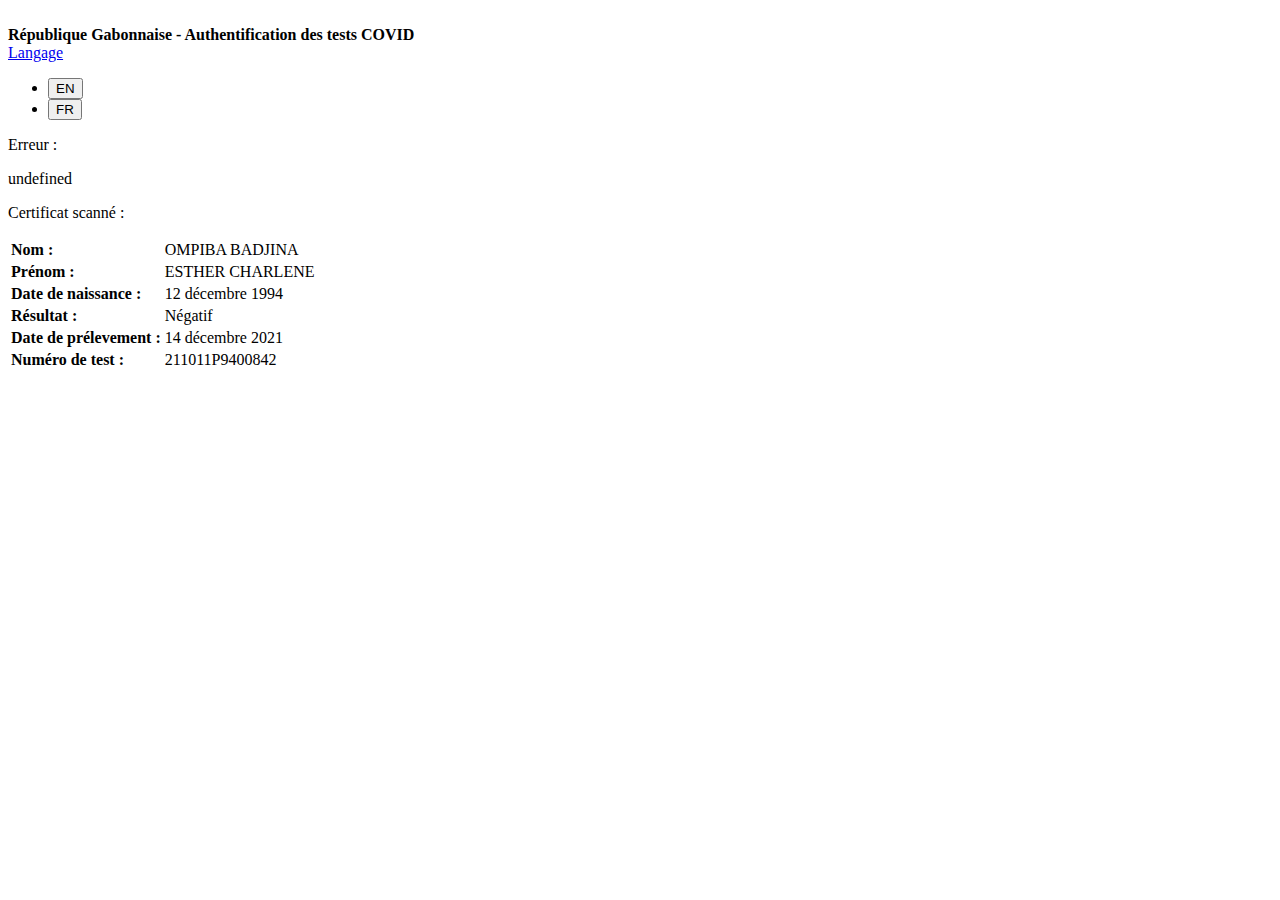
==== index.html @ bbc6e8c1 "Rename Authentification covid.html to index.html" ====
<!DOCTYPE html>
<html>
<head>
        <meta charset="utf-8">
        <meta name="viewport" content="width=device-width, initial-scale=1">
        <link rel="stylesheet" href="/Untiltled-1.css">
        <script src="/dist/app.js"></script>
        <title class="translate" i18n="title">Authentification de document</title>
    </head>
    <body>
        <nav class="navbar navbar-expand-md navbar-light bg-light">
            <div class="container-fluid">
                <div class="navbar-brand d-flex flex-row">
                    <img src="https://infoscoronavirusgabon.com/wp-content/uploads/2020/08/gabonsante%CC%81.JPG.jpg" alt="" height="100">
                    <div class="collapse navbar-collapse">
                        <b class="mx-2 fs-6 translate" i18n="navname">République Gabonnaise - Authentification des tests COVID</b>
                    </div>
                </div>
                <li class="nav-item navbar-nav dropdown">
                    <a class="nav-link dropdown-toggle translate" href="#" id="navbarDropdownMenuLink" role="button" data-bs-toggle="dropdown" i18n="lang" aria-expanded="false">Langage</a>
                    <ul class="dropdown-menu" aria-labelledby="navbarDropdownMenuLink">
                        <li>
                            <button class="dropdown-item switch-lang" lang="en-US">
                                EN
                                <span class="fa fa-sm"></span>
                            </button>
                        </li>
                        <li>
                            <button class="dropdown-item switch-lang" lang="fr-FR">
                                FR
                                <span class="fa fa-sm fa-check"></span>
                            </button>
                        </li>
                    </ul>
                </li>
            </div>
        </nav>
        <div class="container">
            <div class="row mt-4 mx-2 d-none">
                <div class="col-auto">
                    <p class="text-danger translate" i18n="error">Erreur :</p>
                </div>
                <div class="col-auto">
                    <p class="text-danger translate" i18n="" id="error_dsp">undefined</p>
                </div>
            </div>
            <div class="row mt-4 mx-2">
                <p class="text-success translate" i18n="success" id="success_dsp">Certificat scanné :</p>
            </div>
            <div class="row mx-2" id="cert_table">
                <table class="table table-striped table-hover">
                    <tbody><tr>
                        <td><b class="translate" i18n="surname">Nom :</b></td>
                        <td class="certificate" id="surname">OMPIBA BADJINA</td>
                    </tr>
                    <tr>
                        <td><b class="translate" i18n="name">Prénom :</b></td>
                        <td class="certificate" id="name">ESTHER CHARLENE</td>
                    </tr>
                    <tr>
                        <td><b class="translate" i18n="birth_date">Date de naissance :</b></td>
                        <td class="certificate translate-date" id="birth" décembre="">12 décembre 1994</td>
                    </tr>
                    <tr>
                        <td><b class="translate" i18n="result">Résultat :</b></td>
                        <td class="certificate" id="result">Négatif</td>
                    </tr>
                    <tr>
                        <td><b class="translate" i18n="sample_date">Date de prélevement :</b></td>
                        <td class="certificate translate-date" id="sampledate" i18nlive="14-12-2021">14 décembre 2021</td>
                    </tr>
                    <tr>
                        <td><b class="translate" i18n="test_nb">Numéro de test :</b></td>
                        <td class="certificate" id="nb">211011P9400842</td>
                    </tr>
            </tbody></table></div></div>
</body>
</html>
---- Untiltled-1.css ----
élément {

}
:root {

    box-sizing: border-box;

}
:root {

    --bs-blue: #0d6efd;
    --bs-indigo: #6610f2;
    --bs-purple: #6f42c1;
    --bs-pink: #d63384;
    --bs-red: #dc3545;
    --bs-orange: #fd7e14;
    --bs-yellow: #ffc107;
    --bs-green: #198754;
    --bs-teal: #20c997;
    --bs-cyan: #0dcaf0;
    --bs-white: #fff;
    --bs-gray: #6c757d;
    --bs-gray-dark: #343a40;
    --bs-primary: #0d6efd;
    --bs-secondary: #6c757d;
    --bs-success: #198754;
    --bs-info: #0dcaf0;
    --bs-warning: #ffc107;
    --bs-danger: #dc3545;
    --bs-light: #f8f9fa;
    --bs-dark: #212529;
    --bs-font-sans-serif: system-ui, -apple-system, "Segoe UI", Roboto, "Helvetica Neue", Arial, "Noto Sans", "Liberation Sans", sans-serif, "Apple Color Emoji", "Segoe UI Emoji", "Segoe UI Symbol", "Noto Color Emoji";
    --bs-font-monospace: SFMono-Regular, Menlo, Monaco, Consolas, "Liberation Mono", "Courier New", monospace;
    --bs-gradient: linear-gradient(180deg, hsla(0, 0%, 100%, 0.15), hsla(0, 0%, 100%, 0));

}
*, ::after, ::before {

    box-sizing: border-box;
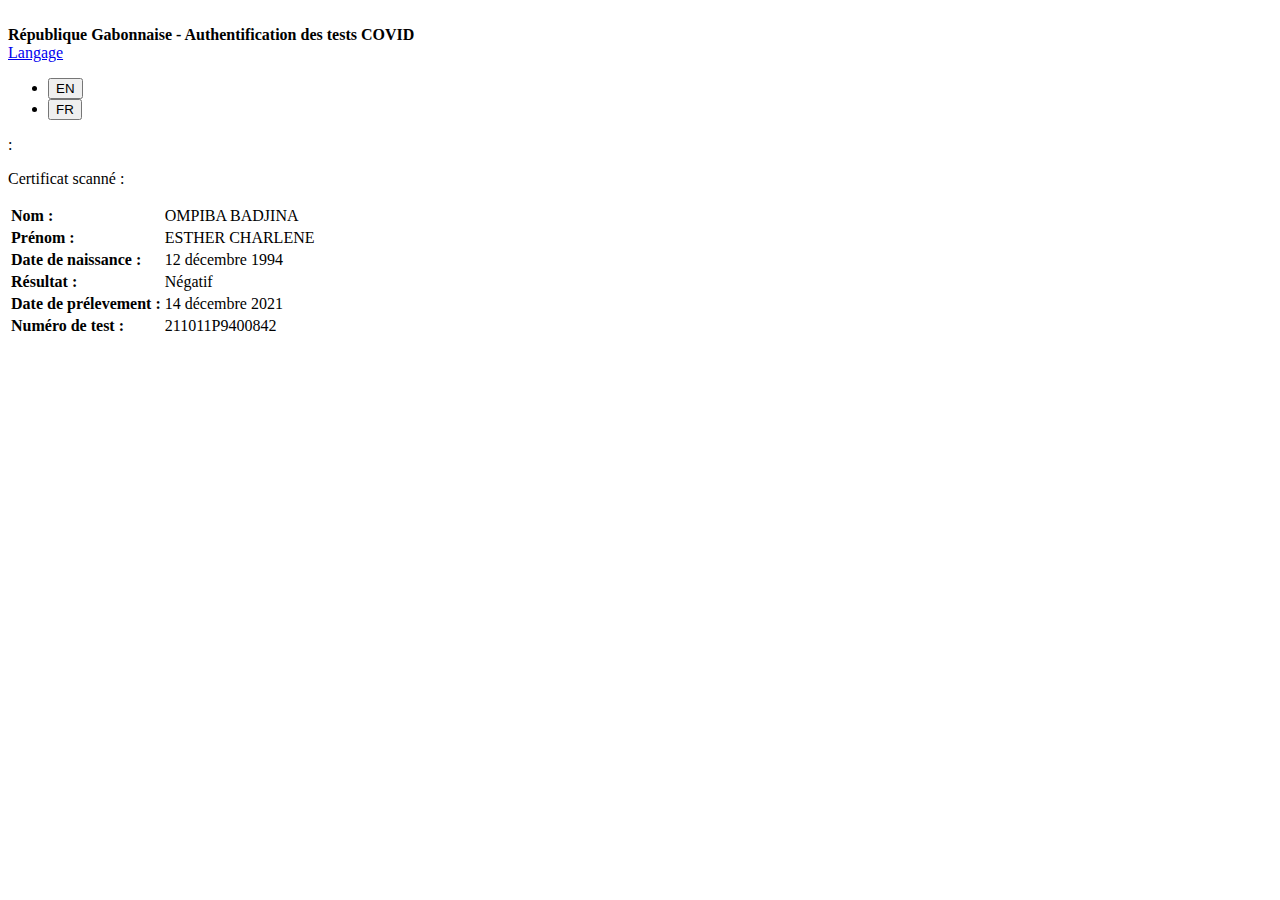
==== commit 574ebff7: "Update index.html" ====
--- a/index.html
+++ b/index.html
@@ -38,10 +38,10 @@
         <div class="container">
             <div class="row mt-4 mx-2 d-none">
                 <div class="col-auto">
-                    <p class="text-danger translate" i18n="error">Erreur :</p>
+                    <p class="text-danger translate" i18n="error">:</p>
                 </div>
                 <div class="col-auto">
-                    <p class="text-danger translate" i18n="" id="error_dsp">undefined</p>
+                    <p class="text-danger translate" i18n="" id="error_dsp"></p>
                 </div>
             </div>
             <div class="row mt-4 mx-2">
